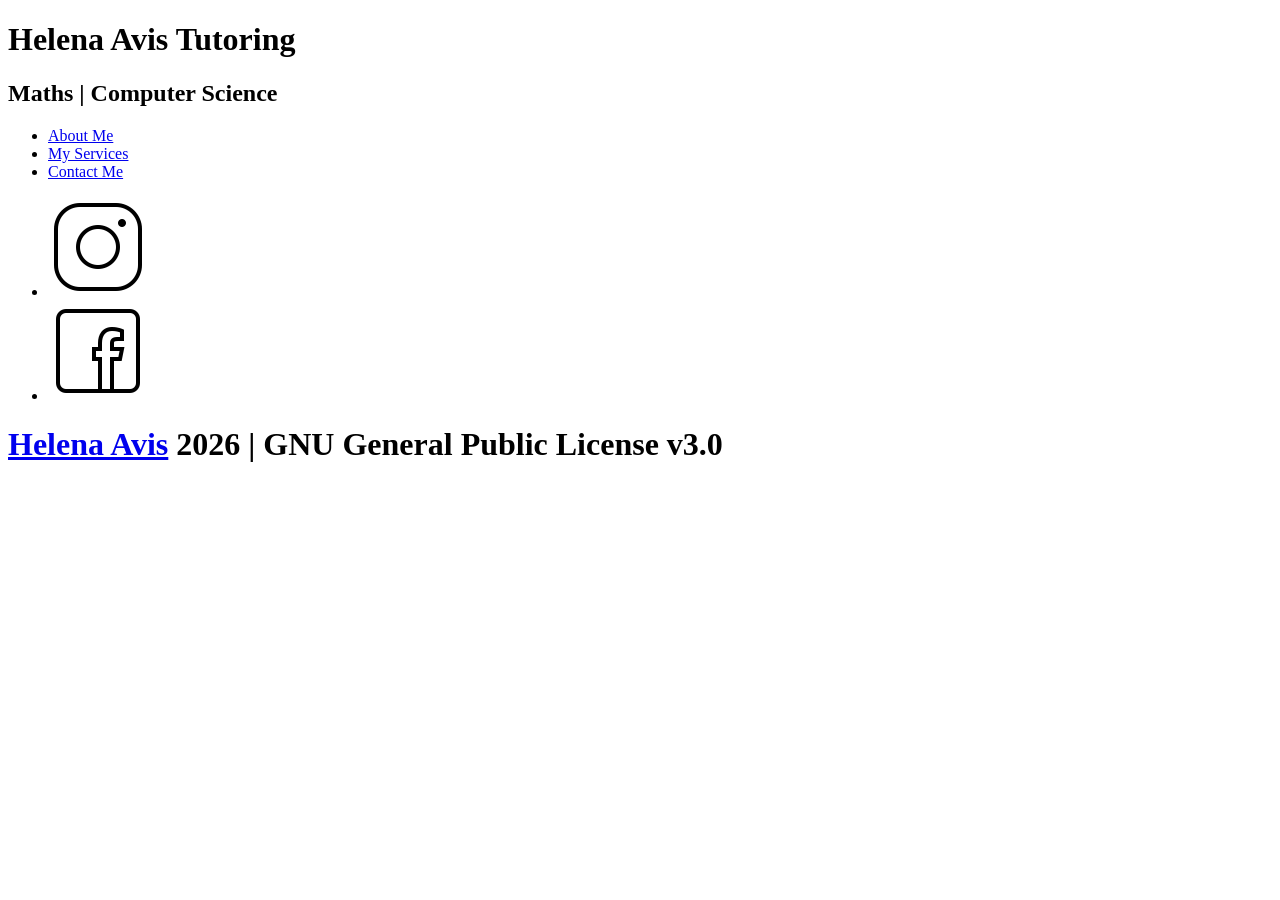
==== index.html @ 534696f8 "Added footer to each page and added a link to my Github on name in the footer." ====
<!doctype html>
<html lang="en">
    <head>
        <title>Helena Avis Tutoring - About Me</title>
    </head>
    <body>
        <header>
            <h1>Helena Avis Tutoring</h1>
            <h2>Maths | Computer Science</h2>
        </header>
        <nav>
            <ul>
                <li>
                    <a href="index.html">About Me</a>
                </li>
                <li>
                    <a href="services.html">My Services</a>
                </li>
                <li>
                    <a href="contact.html">Contact Me</a>
                </li>
            </ul>
        </nav>
        <main></main>
        <footer>
            <ul>
                <li>
                    <a><img src="./images/instagram.png" /></a>
                </li>
                <li>
                    <a><img src="./images/facebook.png" /></a>
                </li>
            </ul>
            <h1><a href="https://github.com/HelenaAvis">Helena Avis</a> 2026 | GNU General Public License v3.0</h1>
        </footer>
    </body>
</html>
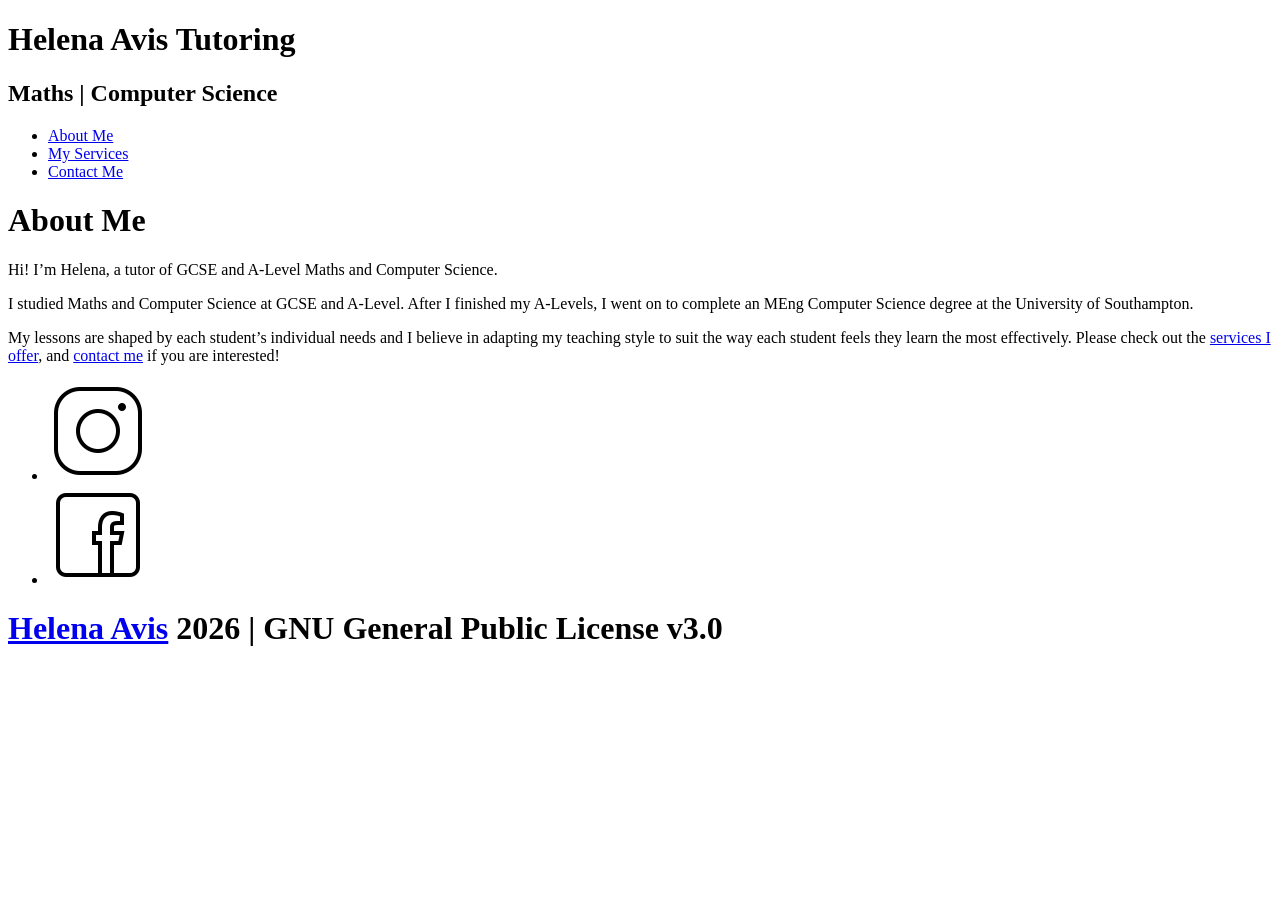
==== commit 7d104f9a: "Added about me section on home page." ====
--- a/index.html
+++ b/index.html
@@ -21,7 +21,21 @@
                 </li>
             </ul>
         </nav>
-        <main></main>
+        <main>
+            <div>
+                <h1>About Me</h1>
+                <p>Hi! I’m Helena, a tutor of GCSE and A-Level Maths and Computer Science.</p>
+                <p>
+                    I studied Maths and Computer Science at GCSE and A-Level. After I finished my A-Levels, I went on to complete an MEng Computer
+                    Science degree at the University of Southampton.
+                </p>
+                <p>
+                    My lessons are shaped by each student’s individual needs and I believe in adapting my teaching style to suit the way each student
+                    feels they learn the most effectively. Please check out the <a href="./services.html">services I offer</a>, and
+                    <a href="./contact.html">contact me</a> if you are interested!
+                </p>
+            </div>
+        </main>
         <footer>
             <ul>
                 <li>
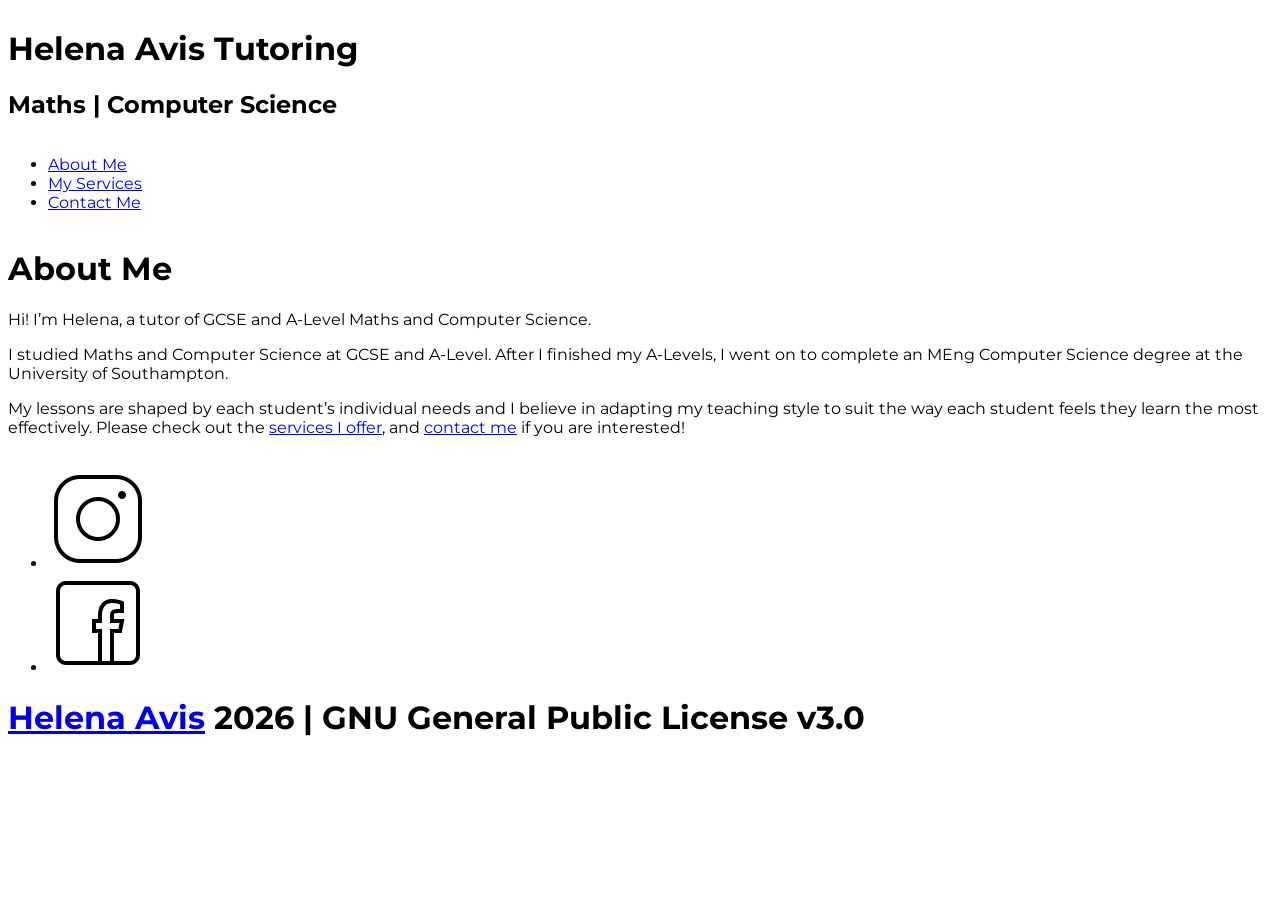
==== commit d16c61ef: "Added classes to HTML elements on each page and added --current indicator for the respective nav ele" ====
--- a/index.html
+++ b/index.html
@@ -2,34 +2,35 @@
 <html lang="en">
     <head>
         <title>Helena Avis Tutoring - About Me</title>
+        <link rel="stylesheet" href="./css/style.css" />
     </head>
     <body>
         <header>
-            <h1>Helena Avis Tutoring</h1>
-            <h2>Maths | Computer Science</h2>
+            <h1 class="header-title">Helena Avis Tutoring</h1>
+            <h2 class="header-subtitle">Maths | Computer Science</h2>
         </header>
         <nav>
-            <ul>
-                <li>
-                    <a href="index.html">About Me</a>
+            <ul class="nav-list">
+                <li class="nav-list_item nav-list_item--current">
+                    <a class="nav-list_link" href="index.html">About Me</a>
                 </li>
-                <li>
-                    <a href="services.html">My Services</a>
+                <li class="nav-list_item">
+                    <a class="nav-list_link" href="services.html">My Services</a>
                 </li>
-                <li>
-                    <a href="contact.html">Contact Me</a>
+                <li class="nav-list_item">
+                    <a class="nav-list_link" href="contact.html">Contact Me</a>
                 </li>
             </ul>
         </nav>
         <main>
-            <div>
-                <h1>About Me</h1>
-                <p>Hi! I’m Helena, a tutor of GCSE and A-Level Maths and Computer Science.</p>
+            <div class="main-card">
+                <h1 class="main-card_heading">About Me</h1>
+                <p class="main-card_text">Hi! I’m Helena, a tutor of GCSE and A-Level Maths and Computer Science.</p>
                 <p>
                     I studied Maths and Computer Science at GCSE and A-Level. After I finished my A-Levels, I went on to complete an MEng Computer
                     Science degree at the University of Southampton.
                 </p>
-                <p>
+                <p class="main-card_text">
                     My lessons are shaped by each student’s individual needs and I believe in adapting my teaching style to suit the way each student
                     feels they learn the most effectively. Please check out the <a href="./services.html">services I offer</a>, and
                     <a href="./contact.html">contact me</a> if you are interested!
@@ -37,15 +38,15 @@
             </div>
         </main>
         <footer>
-            <ul>
-                <li>
-                    <a><img src="./images/instagram.png" /></a>
+            <ul class="footer-icons">
+                <li class="footer-icons_item">
+                    <a class="footer-icons_link"><img class="footer-icons_image" src="./images/instagram.png" /></a>
                 </li>
-                <li>
-                    <a><img src="./images/facebook.png" /></a>
+                <li class="footer-icons_item">
+                    <a class="footer-icons_link"><img class="footer-icons_image" src="./images/facebook.png" /></a>
                 </li>
             </ul>
-            <h1><a href="https://github.com/HelenaAvis">Helena Avis</a> 2026 | GNU General Public License v3.0</h1>
+            <h1 class="footer-title"><a href="https://github.com/HelenaAvis">Helena Avis</a> 2026 | GNU General Public License v3.0</h1>
         </footer>
     </body>
 </html>
--- a/css/style.css
+++ b/css/style.css
@@ -0,0 +1,13 @@
+@import url('./variables.css');
+
+* {
+    box-sizing: border-box;
+}
+
+body {
+    font-family: 'Montserrat', sans-serif;
+    display: flex;
+    flex-direction: column;
+
+    scroll-behavior: smooth;
+}
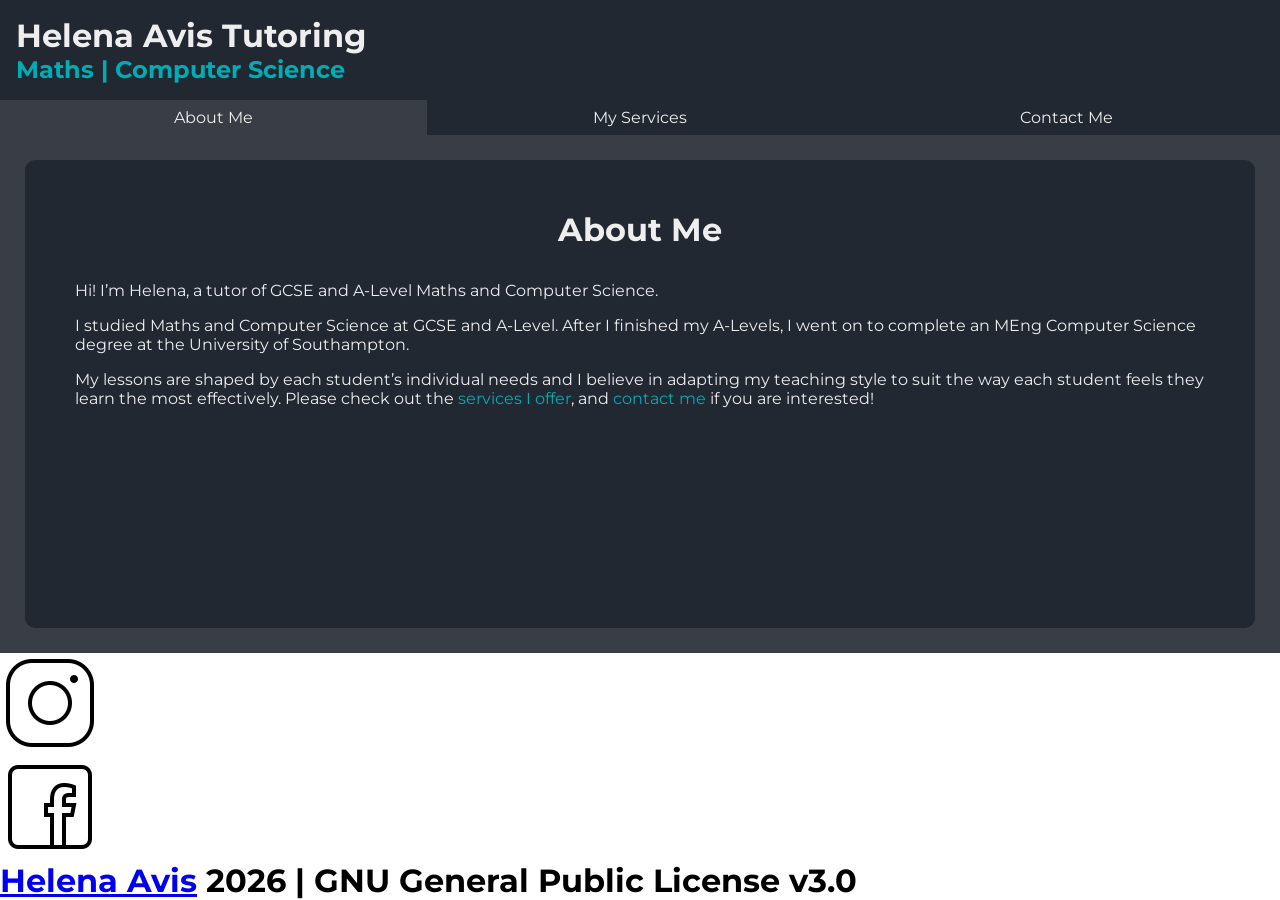
==== commit 9c87e77d: "Added CSS for main content styling." ====
--- a/index.html
+++ b/index.html
@@ -26,14 +26,14 @@
             <div class="main-card">
                 <h1 class="main-card_heading">About Me</h1>
                 <p class="main-card_text">Hi! I’m Helena, a tutor of GCSE and A-Level Maths and Computer Science.</p>
-                <p>
+                <p class="main-card_text">
                     I studied Maths and Computer Science at GCSE and A-Level. After I finished my A-Levels, I went on to complete an MEng Computer
                     Science degree at the University of Southampton.
                 </p>
                 <p class="main-card_text">
                     My lessons are shaped by each student’s individual needs and I believe in adapting my teaching style to suit the way each student
-                    feels they learn the most effectively. Please check out the <a href="./services.html">services I offer</a>, and
-                    <a href="./contact.html">contact me</a> if you are interested!
+                    feels they learn the most effectively. Please check out the <a class="main-card_link" href="./services.html">services I offer</a>,
+                    and <a class="main-card_link" href="./contact.html">contact me</a> if you are interested!
                 </p>
             </div>
         </main>
--- a/css/style.css
+++ b/css/style.css
@@ -1,7 +1,17 @@
 @import url('./variables.css');
+@import url('./header.css');
+@import url('./nav.css');
+@import url('./main.css');
 
 * {
     box-sizing: border-box;
+    padding: 0;
+    margin: 0;
+    transition-duration: 0.2s;
+}
+
+html {
+    height: 100%;
 }
 
 body {
@@ -9,5 +19,7 @@
     display: flex;
     flex-direction: column;
 
+    min-height: 100%;
+
     scroll-behavior: smooth;
 }
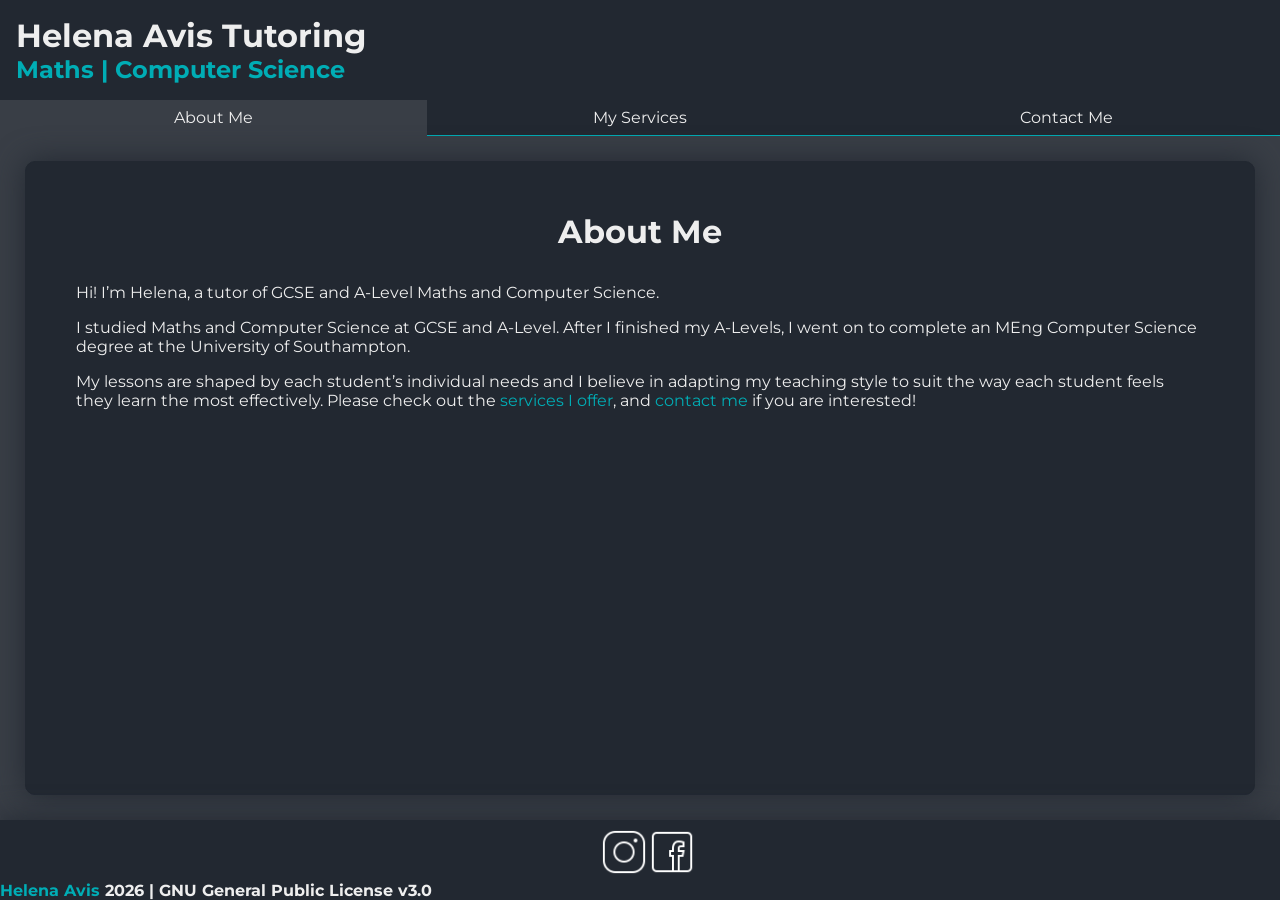
==== commit 0b85298f: "Added CSS for footer style." ====
--- a/index.html
+++ b/index.html
@@ -46,7 +46,9 @@
                     <a class="footer-icons_link"><img class="footer-icons_image" src="./images/facebook.png" /></a>
                 </li>
             </ul>
-            <h1 class="footer-title"><a href="https://github.com/HelenaAvis">Helena Avis</a> 2026 | GNU General Public License v3.0</h1>
+            <h1 class="footer-title">
+                <a class="footer-link" href="https://github.com/HelenaAvis">Helena Avis</a> 2026 | GNU General Public License v3.0
+            </h1>
         </footer>
     </body>
 </html>
--- a/css/style.css
+++ b/css/style.css
@@ -2,6 +2,7 @@
 @import url('./header.css');
 @import url('./nav.css');
 @import url('./main.css');
+@import url('./footer.css');
 
 * {
     box-sizing: border-box;
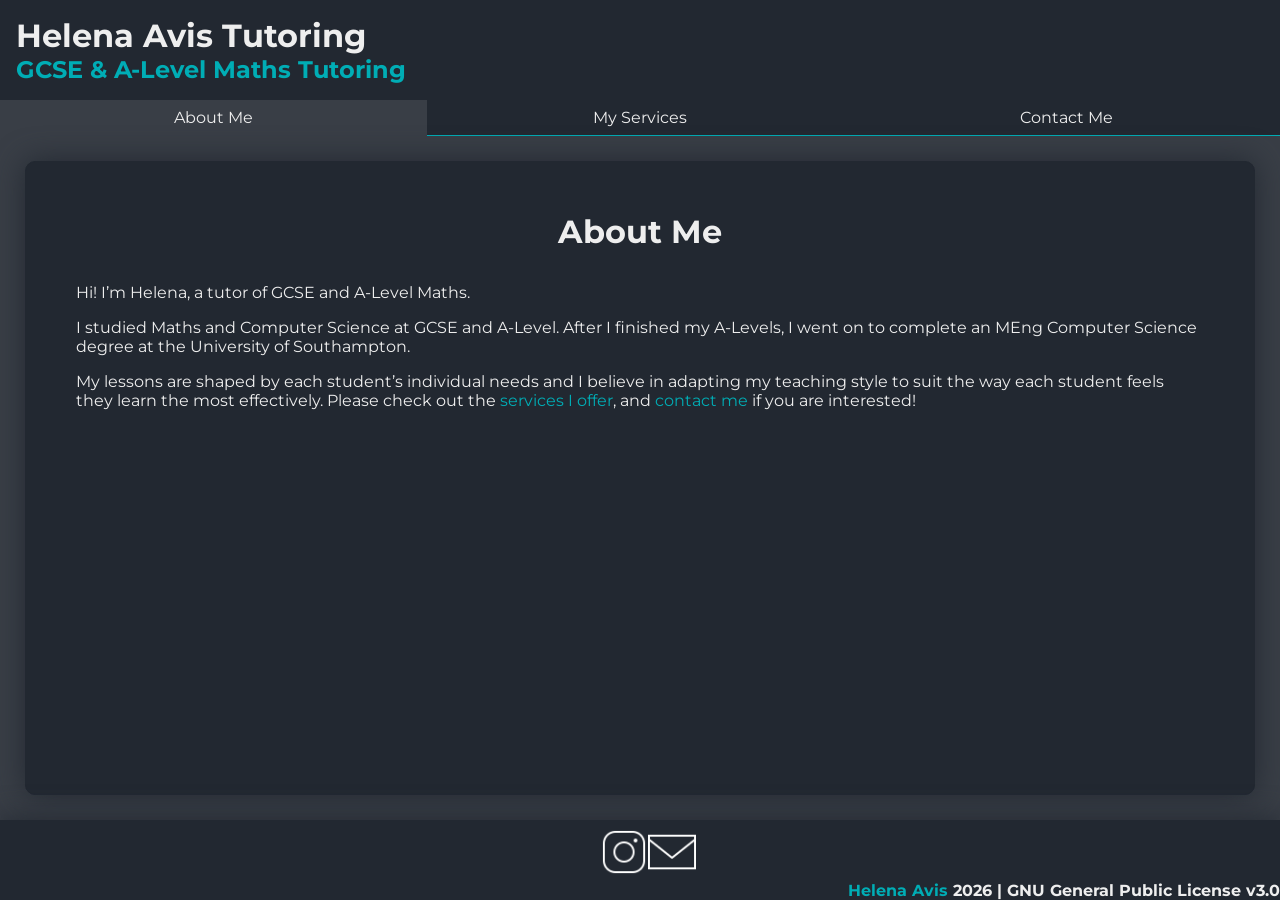
==== commit 530e3504: "Updated header title and subtitle. Replaced Facebook icon with email icon in footer." ====
--- a/index.html
+++ b/index.html
@@ -7,7 +7,7 @@
     <body>
         <header>
             <h1 class="header-title">Helena Avis Tutoring</h1>
-            <h2 class="header-subtitle">Maths | Computer Science</h2>
+            <h2 class="header-subtitle">GCSE & A-Level Maths Tutoring</h2>
         </header>
         <nav>
             <ul class="nav-list">
@@ -25,7 +25,7 @@
         <main>
             <div class="main-card">
                 <h1 class="main-card_heading">About Me</h1>
-                <p class="main-card_text">Hi! I’m Helena, a tutor of GCSE and A-Level Maths and Computer Science.</p>
+                <p class="main-card_text">Hi! I’m Helena, a tutor of GCSE and A-Level Maths.</p>
                 <p class="main-card_text">
                     I studied Maths and Computer Science at GCSE and A-Level. After I finished my A-Levels, I went on to complete an MEng Computer
                     Science degree at the University of Southampton.
@@ -43,7 +43,7 @@
                     <a class="footer-icons_link"><img class="footer-icons_image" src="./images/instagram.png" /></a>
                 </li>
                 <li class="footer-icons_item">
-                    <a class="footer-icons_link"><img class="footer-icons_image" src="./images/facebook.png" /></a>
+                    <a class="footer-icons_link"><img class="footer-icons_image" src="./images/email.png" /></a>
                 </li>
             </ul>
             <h1 class="footer-title">
